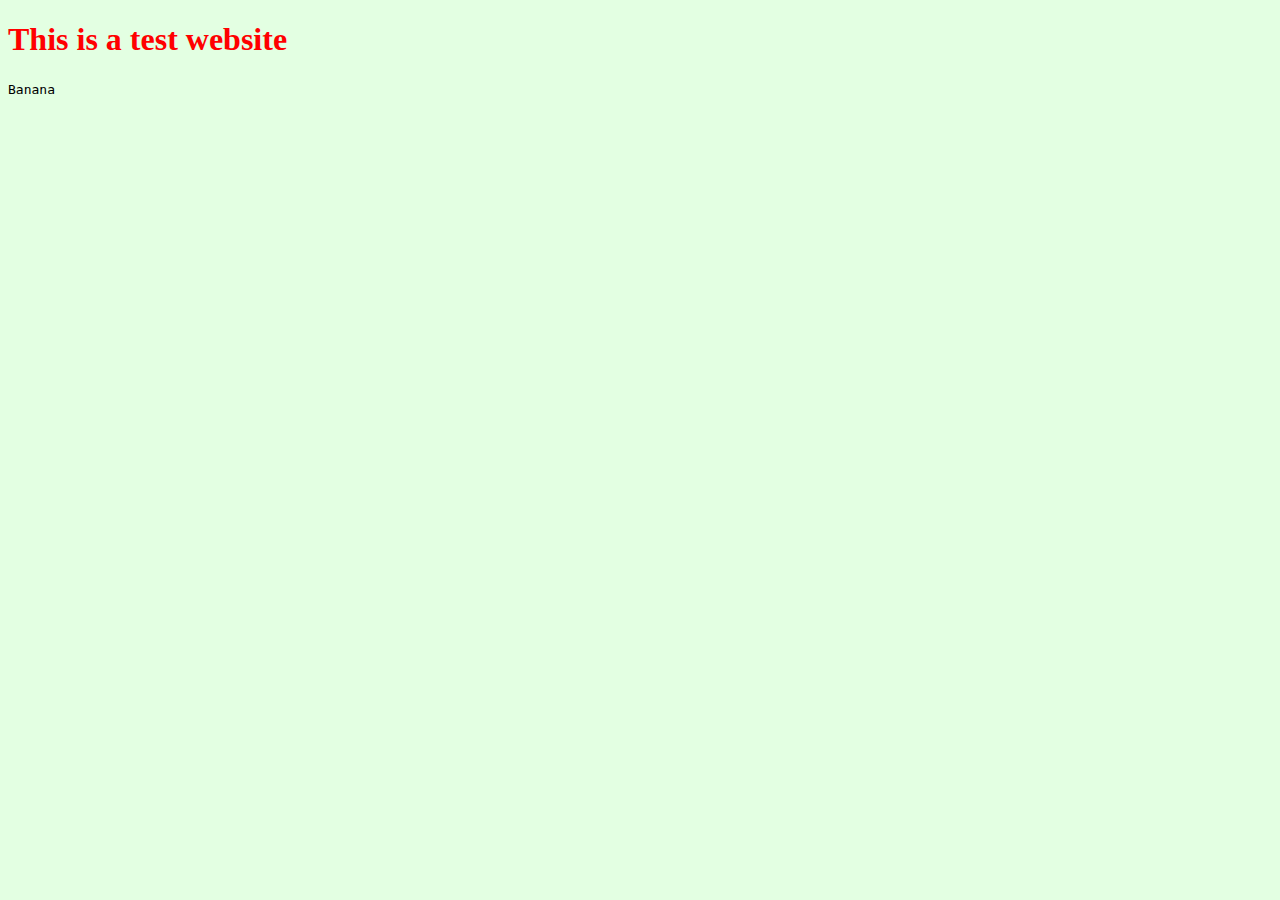
==== index.html @ 0adff62d "c" ====
<!DOCTYPE html>

<html>
    <head>
<title>W.I.P portfolio</title>
    </head>

    <body style="background-color:#E3FFE2">
        <!--TITOLO-->
<h1 style="color:red">This is a test website</h1>

<code>Banana</code>
    </body>
</html>
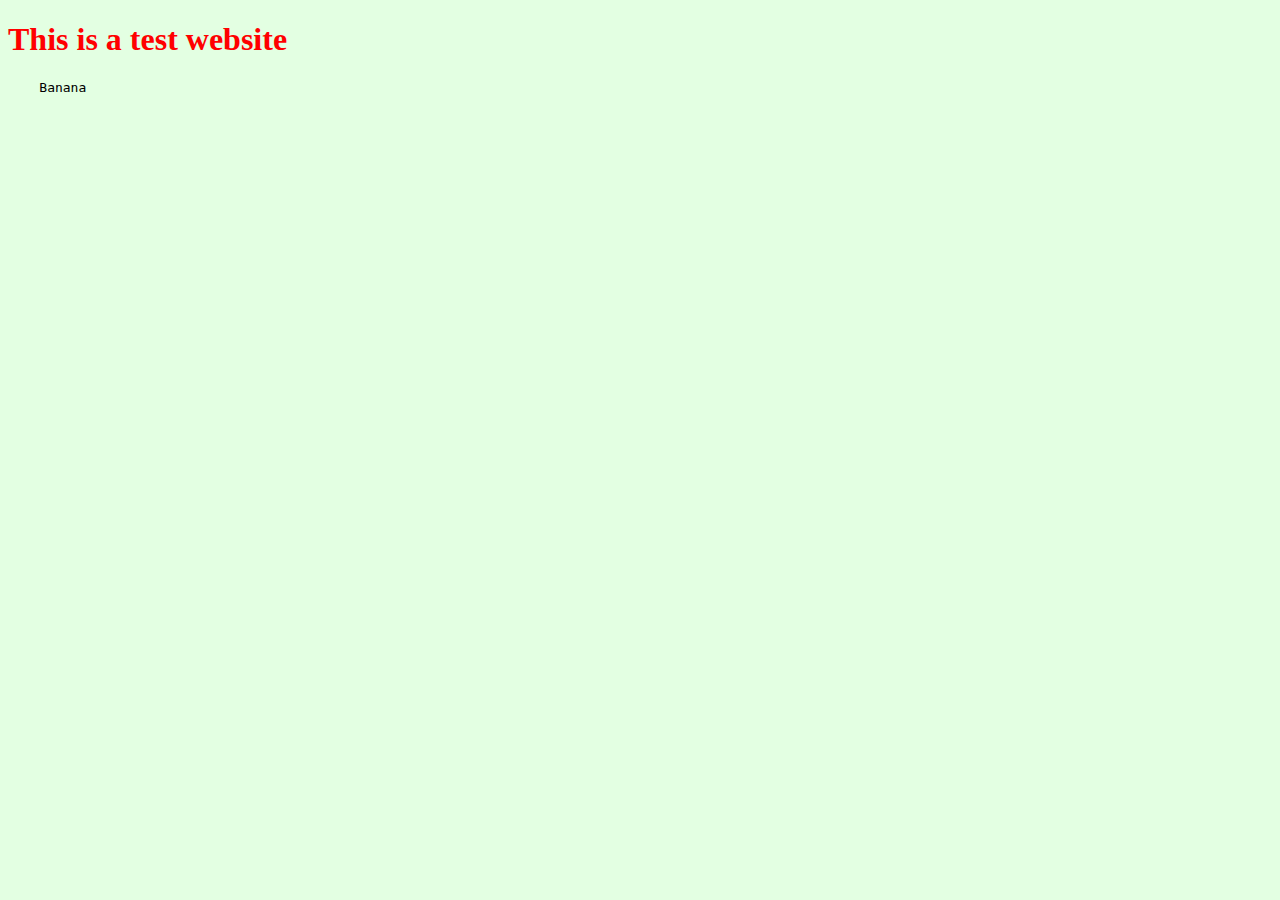
==== commit 6d6adf5a: "l" ====
--- a/index.html
+++ b/index.html
@@ -9,6 +9,10 @@
         <!--TITOLO-->
 <h1 style="color:red">This is a test website</h1>
 
-<code>Banana</code>
+<pre>
+    <code>Banana</code>
+
+</pre>
+
     </body>
 </html>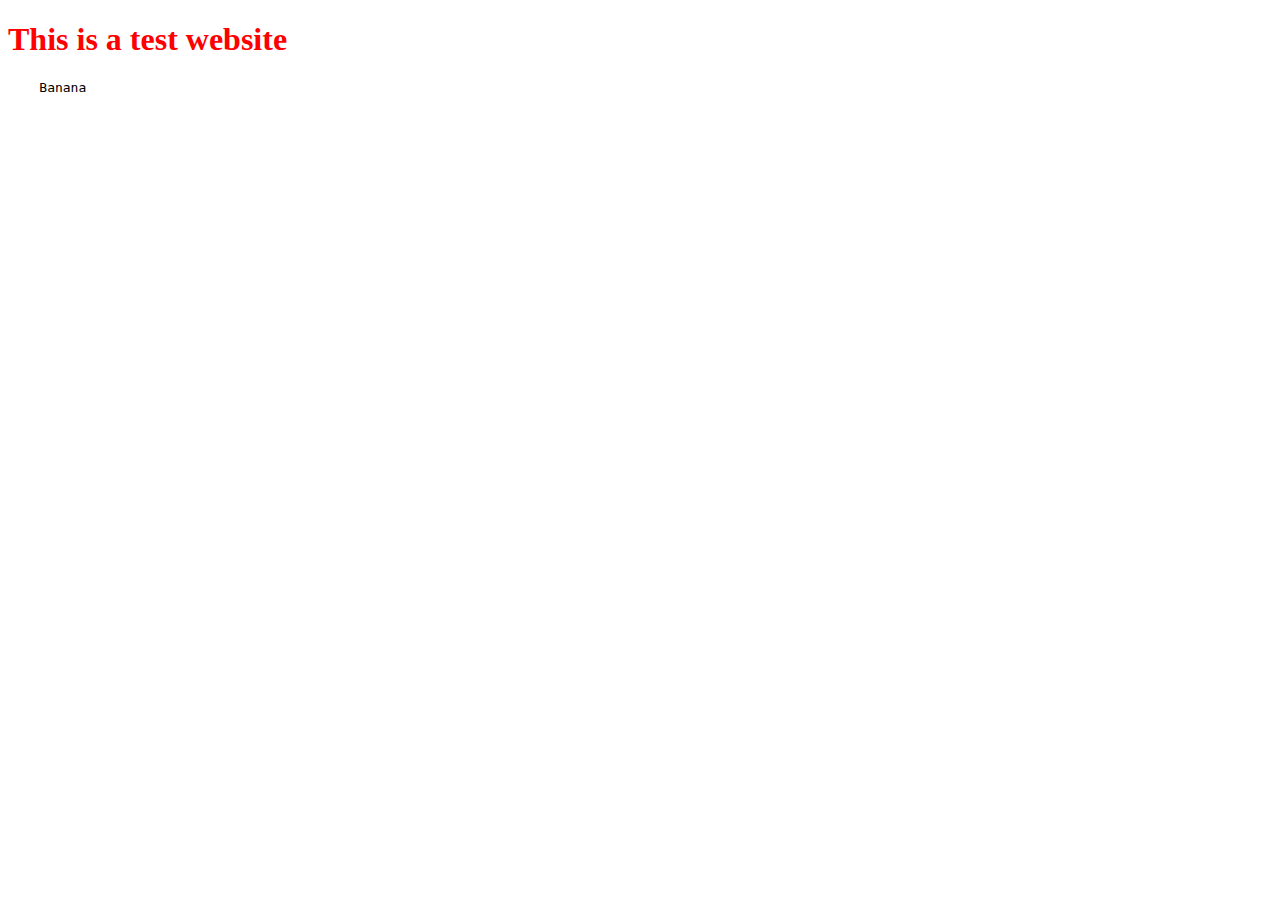
==== commit 2115bddc: "a" ====
--- a/index.html
+++ b/index.html
@@ -5,7 +5,7 @@
 <title>W.I.P portfolio</title>
     </head>
 
-    <body style="background-color:#E3FFE2">
+    <body>
         <!--TITOLO-->
 <h1 style="color:red">This is a test website</h1>
 
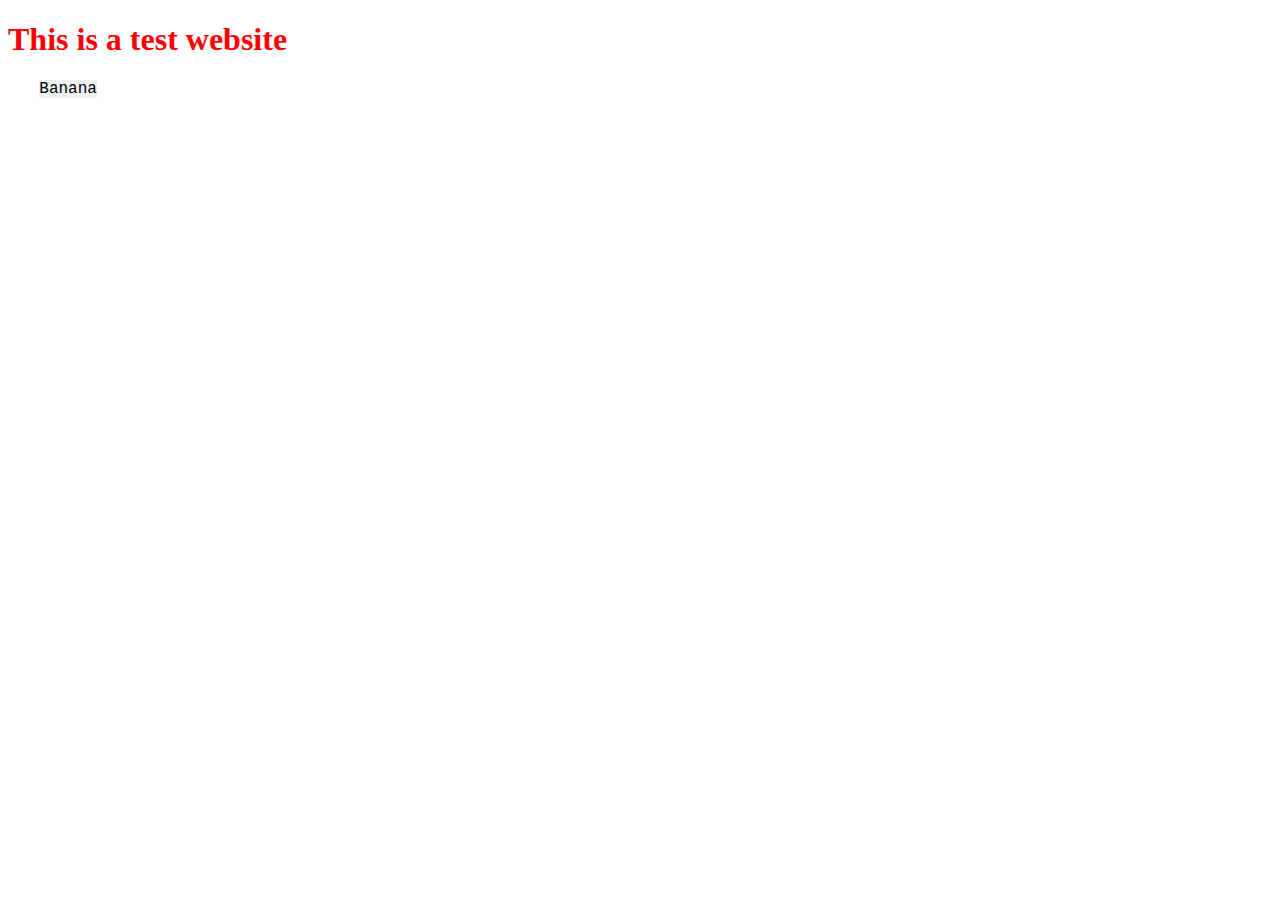
==== commit ebbf04a7: "s" ====
--- a/index.html
+++ b/index.html
@@ -10,7 +10,8 @@
 <h1 style="color:red">This is a test website</h1>
 
 <pre>
-    <code>Banana</code>
+    <code style="font-family: Consolas,Menlo,Monaco,Lucida Console,Liberation Mono,DejaVu Sans Mono,Bitstream Vera Sans Mono,Courier New,monospace,sans-serif;
+    background-color: #eff0f1">Banana</code>
 
 </pre>
 
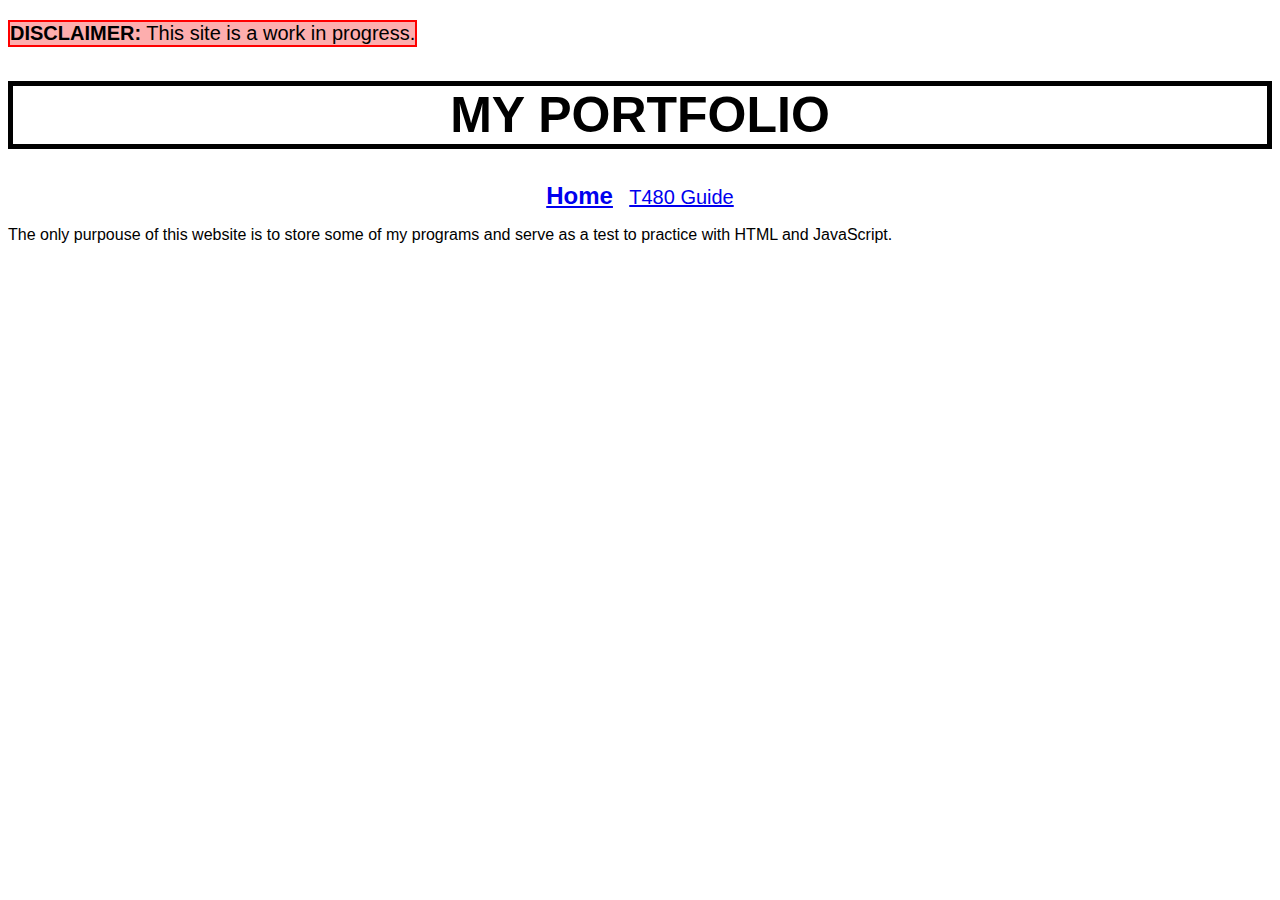
==== commit 902da260: "t480" ====
--- a/index.html
+++ b/index.html
@@ -1,19 +1,44 @@
 <!DOCTYPE html>
 
+<!--TODO:
+Versione ita-eng
+-->
+
+
 <html>
+
     <head>
-<title>W.I.P portfolio</title>
+
+        <title>W.I.P portfolio</title>
+        <link rel="stylesheet" href="style.css">
+
     </head>
 
     <body>
-        <!--TITOLO-->
-<h1 style="color:red">This is a test website</h1>
+<!--HEADER-->
+        <header>
 
-<pre>
-    <code style="font-family: Consolas,Menlo,Monaco,Lucida Console,Liberation Mono,DejaVu Sans Mono,Bitstream Vera Sans Mono,Courier New,monospace,sans-serif;
-    background-color: #eff0f1">Banana</code>
+            <p class="disclaimer"><strong>DISCLAIMER:</strong> This site is a work in progress.</p>
 
-</pre>
+            <h1>MY PORTFOLIO</h1>
+
+            <nav class="navigation">
+            <a href="index.html" style="font-size:24px"><strong>Home</strong></a>
+        
+            &nbsp;
+            <a href="T480.html">T480 Guide</a>
+            </nav>
+
+        </header>
+<!--MAIN-->
+        <main>
+
+            <p>
+                The only purpouse of this website is to store some of my programs and serve as a test to practice with HTML and JavaScript. 
+            </p>
+
+        </main>
 
     </body>
-</html>+
+</html>
--- a/style.css
+++ b/style.css
@@ -0,0 +1,54 @@
+.disclaimer {
+	color: black;
+	font-size: 20px;
+	background-color: rgb(253, 174, 174);
+	width: intrinsic; /* Safari/WebKit uses a non-standard name */
+	width: -moz-max-content; /* Firefox/Gecko */
+	width: -webkit-max-content; /* Chrome */
+	border: 2px solid red;
+}
+
+h1 {
+	color: black;
+	background-color: white;
+	border: 5px solid black;
+	text-align: center;
+	font-family: sans-serif;
+	font-size: 50px;
+}
+
+h2 {
+	font-family: 'Gill Sans', 'Gill Sans MT', 'Calibri', 'Trebuchet MS', sans-serif;
+	width: intrinsic; /* Safari/WebKit uses a non-standard name */
+	width: -moz-max-content; /* Firefox/Gecko */
+	width: -webkit-max-content; /* Chrome */
+	border: 2px solid black;
+}
+
+h3 {
+	font-family: 'Gill Sans', 'Gill Sans MT', 'Calibri', 'Trebuchet MS', sans-serif;
+}
+
+.navigation {
+	text-align: center;
+	font-family: 'Gill Sans', 'Gill Sans MT', Calibri, 'Trebuchet MS', sans-serif;
+	font-size: 20px;
+}
+
+code {
+	font-family: Consolas, Menlo, Monaco, Lucida Console, Liberation Mono, DejaVu Sans Mono, Bitstream Vera Sans Mono,
+		Courier New, monospace, sans-serif;
+	background-color: #d0d0d0;
+}
+
+p {
+	font-family: 'Gill Sans', 'Gill Sans MT', 'Calibri', 'Trebuchet MS', sans-serif;
+}
+
+.multiLine {
+	width: intrinsic; /* Safari/WebKit uses a non-standard name */
+	width: -moz-max-content; /* Firefox/Gecko */
+	width: -webkit-max-content; /* Chrome */
+	background-color: #d0d0d0;
+	background-size: 500px;
+}
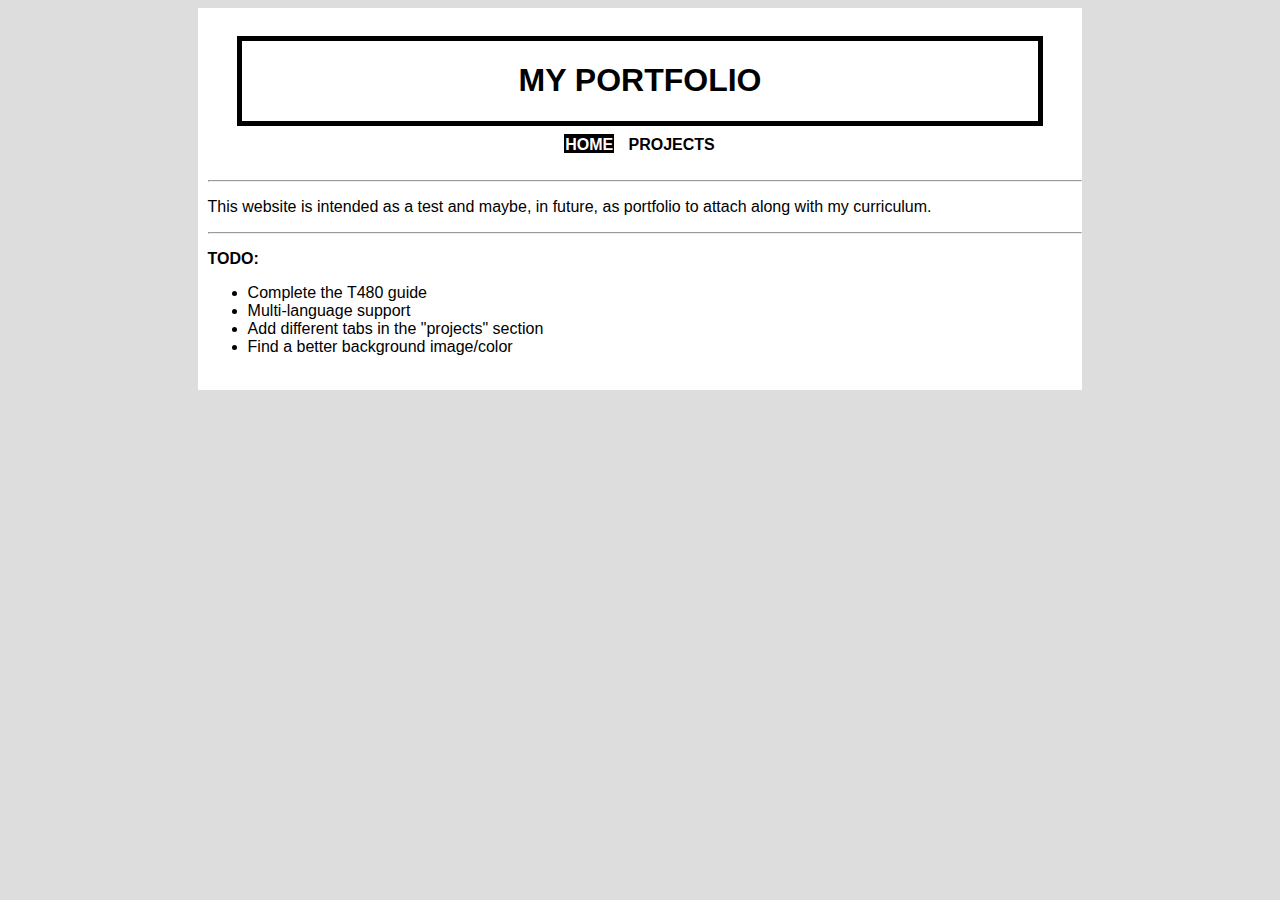
==== commit ee8bcd1c: "restyling" ====
--- a/index.html
+++ b/index.html
@@ -1,44 +1,48 @@
 <!DOCTYPE html>
 
-<!--TODO:
-Versione ita-eng
--->
-
-
 <html>
-
     <head>
-
-        <title>W.I.P portfolio</title>
-        <link rel="stylesheet" href="style.css">
-
+       <title>WIP Portfolio</title> 
+       <link rel="stylesheet" href="style.css">
     </head>
 
     <body>
-<!--HEADER-->
-        <header>
+        <div id="container">
 
-            <p class="disclaimer"><strong>DISCLAIMER:</strong> This site is a work in progress.</p>
+        <br>
+            <div id="header">
+                
+                <h1>MY PORTFOLIO</h1>
+            </div>
 
-            <h1>MY PORTFOLIO</h1>
+            <div id="content">
+                <div id="nav">
+                    <a href="index.html" id="selectedPage" >home</a>
+                    &nbsp;
+                    <a href="T480.html">projects</a>
+                </div>
 
-            <nav class="navigation">
-            <a href="index.html" style="font-size:24px"><strong>Home</strong></a>
-        
-            &nbsp;
-            <a href="T480.html">T480 Guide</a>
-            </nav>
+                <div id="main"><br>
+                    <hr>
+                    <p>This website is intended as a test and
+                        maybe, in future, as portfolio to attach along with my curriculum.
+                    </p>
+                    <hr>
 
-        </header>
-<!--MAIN-->
-        <main>
+                    <p>
+                        <strong>TODO:</strong><br>
+                        <ul>
+                            <li>Complete the T480 guide</li>
+                            <li>Multi-language support</li>
+                            <li>Add different tabs in the "projects" section</li>
+                            <li>Find a better background image/color</li>
+                        </ul>
+                    </p>
 
-            <p>
-                The only purpouse of this website is to store some of my programs and serve as a test to practice with HTML and JavaScript. 
-            </p>
 
-        </main>
-
+                    <br>
+                </div>
+            </div>
+        </div>
     </body>
-
-</html>
+</html>--- a/style.css
+++ b/style.css
@@ -1,4 +1,26 @@
-.disclaimer {
+body {
+	background-color: #ddd;
+}
+
+h2 {
+	text-align: center;
+	border: 3px solid #000;
+	display: inline;
+}
+
+#content {
+	font-family: sans-serif;
+	font-size: 16px;
+}
+
+#container {
+	width: 70%;
+	margin-left: auto;
+	margin-right: auto;
+	background-color: rgb(255, 255, 255);
+}
+
+#disclaimer {
 	color: black;
 	font-size: 20px;
 	background-color: rgb(253, 174, 174);
@@ -8,31 +30,50 @@
 	border: 2px solid red;
 }
 
-h1 {
-	color: black;
-	background-color: white;
-	border: 5px solid black;
+#header {
+	border: 5px solid #000;
+	width: 90%;
+	margin: 10px auto;
+	font: size 50px;
+	font-family: sans-serif;
+	background-color: rgb(255, 255, 255);
+	color: #000;
 	text-align: center;
-	font-family: sans-serif;
-	font-size: 50px;
 }
 
-h2 {
-	font-family: 'Gill Sans', 'Gill Sans MT', 'Calibri', 'Trebuchet MS', sans-serif;
-	width: intrinsic; /* Safari/WebKit uses a non-standard name */
-	width: -moz-max-content; /* Firefox/Gecko */
-	width: -webkit-max-content; /* Chrome */
-	border: 2px solid black;
+#nav {
+	text-transform: uppercase;
+	text-align: center;
+	font-weight: bold;
+	color: #000;
 }
 
-h3 {
-	font-family: 'Gill Sans', 'Gill Sans MT', 'Calibri', 'Trebuchet MS', sans-serif;
+a {
+	outline: none;
+	text-decoration: none;
+	padding: 2px 1px 0;
 }
 
-.navigation {
-	text-align: center;
-	font-family: 'Gill Sans', 'Gill Sans MT', Calibri, 'Trebuchet MS', sans-serif;
-	font-size: 20px;
+a:link {
+	color: #000;
+}
+
+a:visited {
+	color: #000;
+}
+
+a:hover {
+	color: white;
+	background: #000;
+}
+
+#selectedPage {
+	color: white;
+	background: #000;
+}
+
+#main {
+	margin-left: 10px;
 }
 
 code {
@@ -41,11 +82,7 @@
 	background-color: #d0d0d0;
 }
 
-p {
-	font-family: 'Gill Sans', 'Gill Sans MT', 'Calibri', 'Trebuchet MS', sans-serif;
-}
-
-.multiLine {
+#multiLine {
 	width: intrinsic; /* Safari/WebKit uses a non-standard name */
 	width: -moz-max-content; /* Firefox/Gecko */
 	width: -webkit-max-content; /* Chrome */
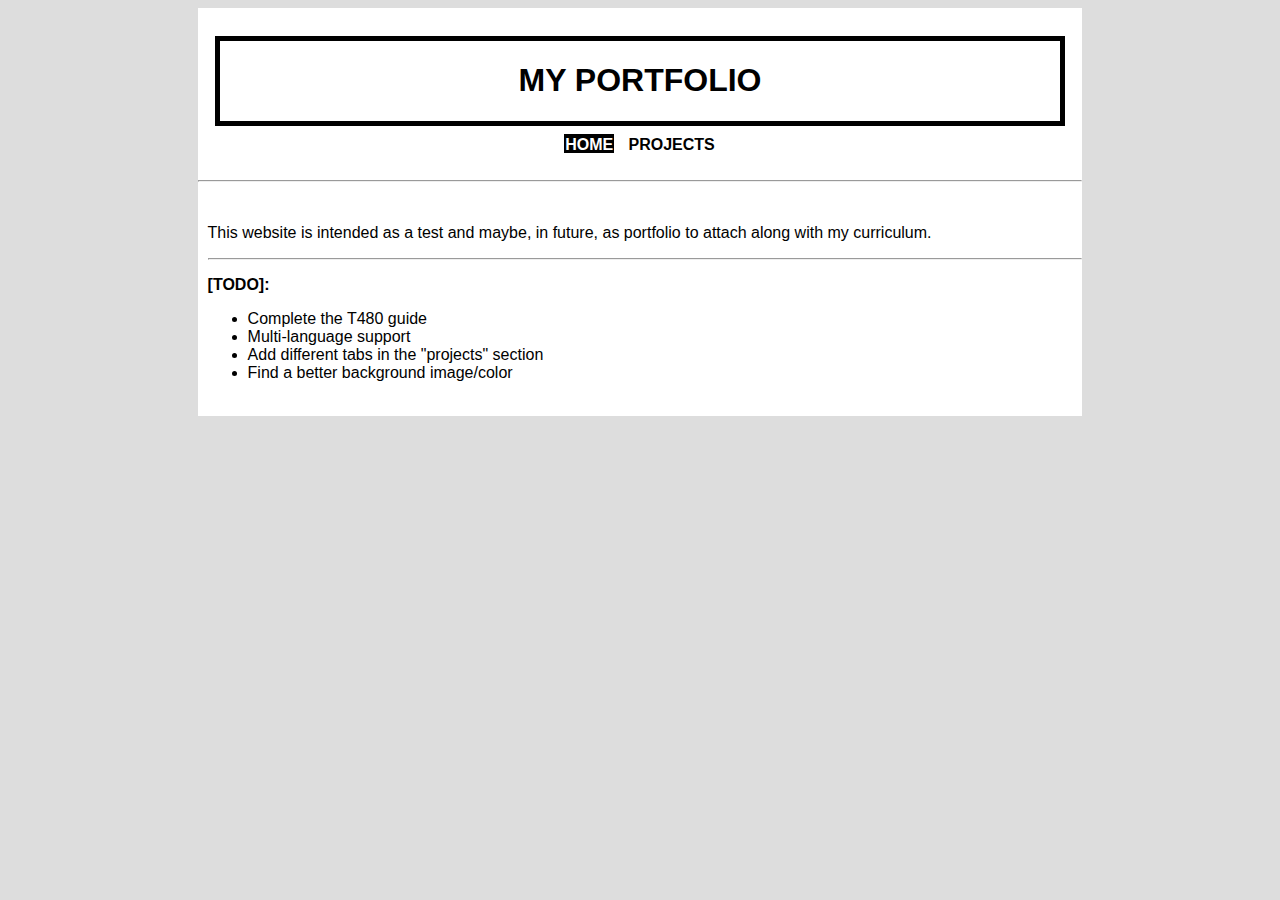
==== commit b379f0e3: "header" ====
--- a/index.html
+++ b/index.html
@@ -7,30 +7,31 @@
     </head>
 
     <body>
-        <div id="container">
+            <div id="container">
 
-        <br>
-            <div id="header">
-                
-                <h1>MY PORTFOLIO</h1>
-            </div>
-
-            <div id="content">
-                <div id="nav">
-                    <a href="index.html" id="selectedPage" >home</a>
-                    &nbsp;
-                    <a href="T480.html">projects</a>
+                <br>
+                <div id="header">     
+    
+                    <h1>MY PORTFOLIO</h1>
+                    
                 </div>
-
-                <div id="main"><br>
-                    <hr>
+    
+                <div id="content">
+                    <div id="nav">
+                        <a href="index.html" id="selectedPage">home</a>
+                        &nbsp;
+                        <a href="T480.html">projects</a>
+                    </div>
+                    <br><hr><br>
+                <div id="main">
+                    
                     <p>This website is intended as a test and
                         maybe, in future, as portfolio to attach along with my curriculum.
                     </p>
                     <hr>
 
                     <p>
-                        <strong>TODO:</strong><br>
+                        <strong>[TODO]:</strong><br>
                         <ul>
                             <li>Complete the T480 guide</li>
                             <li>Multi-language support</li>
--- a/style.css
+++ b/style.css
@@ -3,6 +3,15 @@
 }
 
 h2 {
+	margin: 10px auto;
+	font: size 40px;
+	font-family: sans-serif;
+	background-color: rgb(255, 255, 255);
+	color: #000;
+	text-align: center;
+}
+
+h3 {
 	text-align: center;
 	border: 3px solid #000;
 	display: inline;
@@ -32,7 +41,7 @@
 
 #header {
 	border: 5px solid #000;
-	width: 90%;
+	width: 95%;
 	margin: 10px auto;
 	font: size 50px;
 	font-family: sans-serif;
